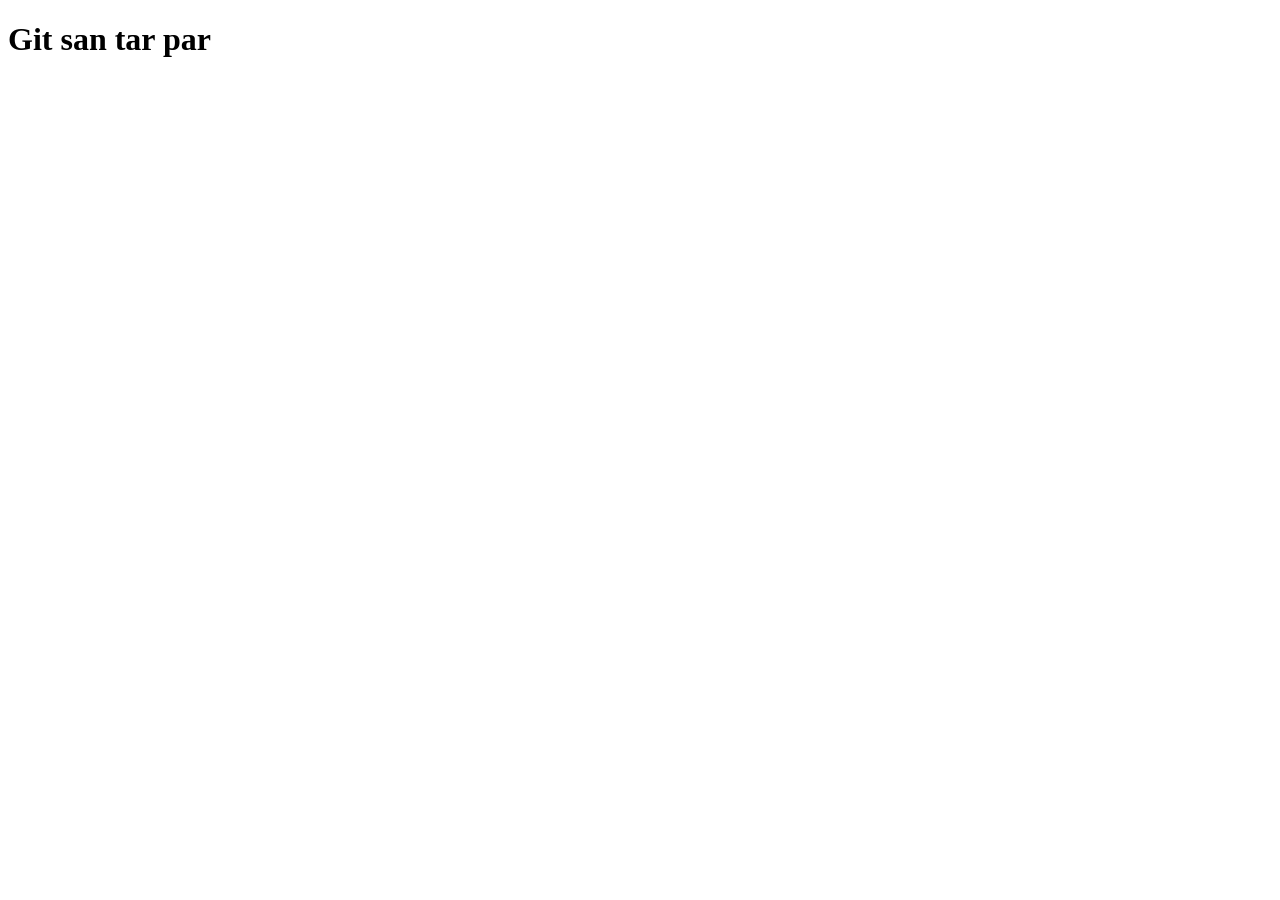
==== index.html @ 7593dd76 "first" ====
<!DOCTYPE html>
<html lang="en">
<head>
    <meta charset="UTF-8">
    <meta http-equiv="X-UA-Compatible" content="IE=edge">
    <meta name="viewport" content="width=device-width, initial-scale=1.0">
    <title>Document</title>
    <link rel="stylesheet" href="./css/style.css">
</head>
<body>
    <h1>Git san tar par</h1>
    <script src="./js/app.js"></script>
</body>
</html>
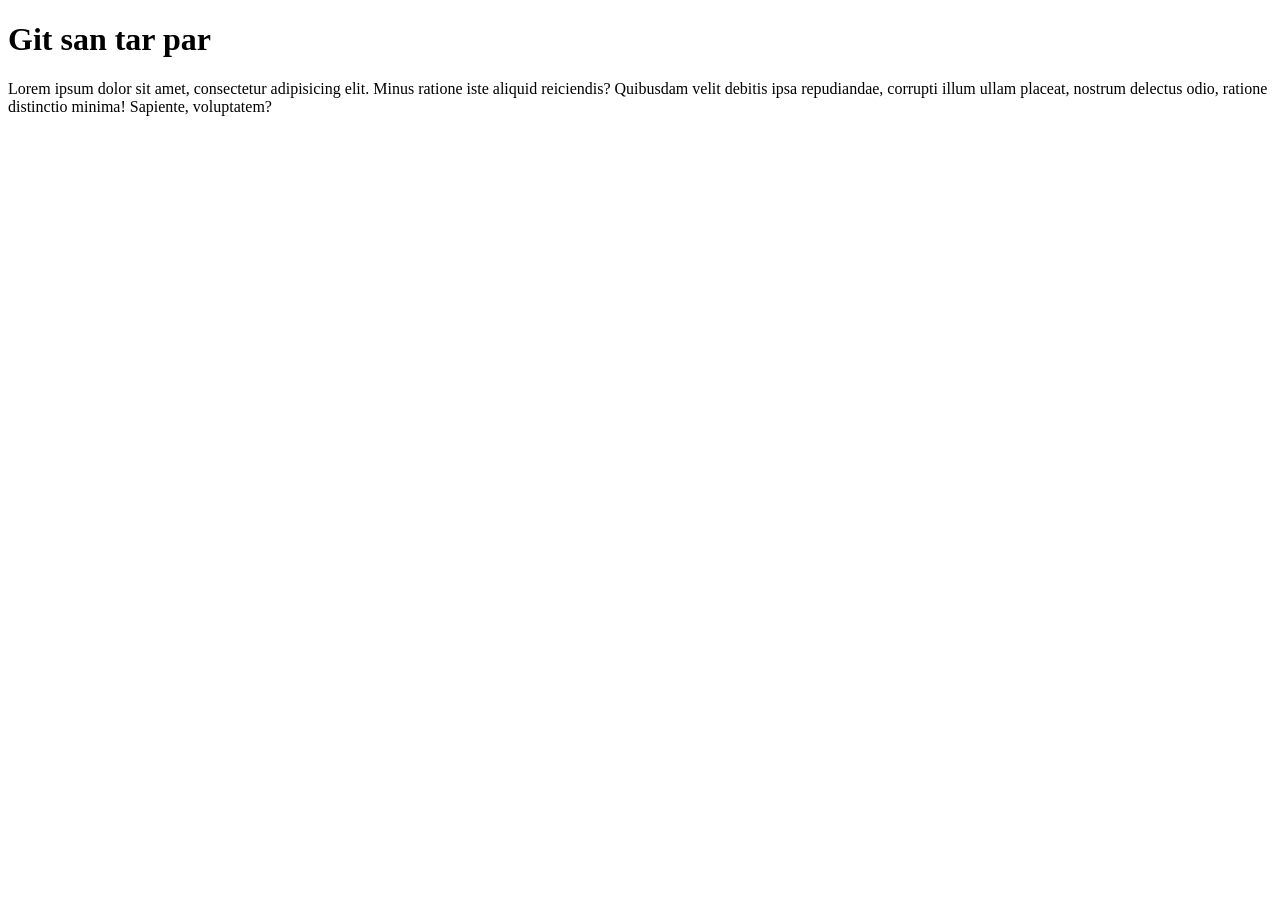
==== commit d3839f47: "second" ====
--- a/index.html
+++ b/index.html
@@ -9,6 +9,7 @@
 </head>
 <body>
     <h1>Git san tar par</h1>
+    <p>Lorem ipsum dolor sit amet, consectetur adipisicing elit. Minus ratione iste aliquid reiciendis? Quibusdam velit debitis ipsa repudiandae, corrupti illum ullam placeat, nostrum delectus odio, ratione distinctio minima! Sapiente, voluptatem?</p>
     <script src="./js/app.js"></script>
 </body>
 </html>
